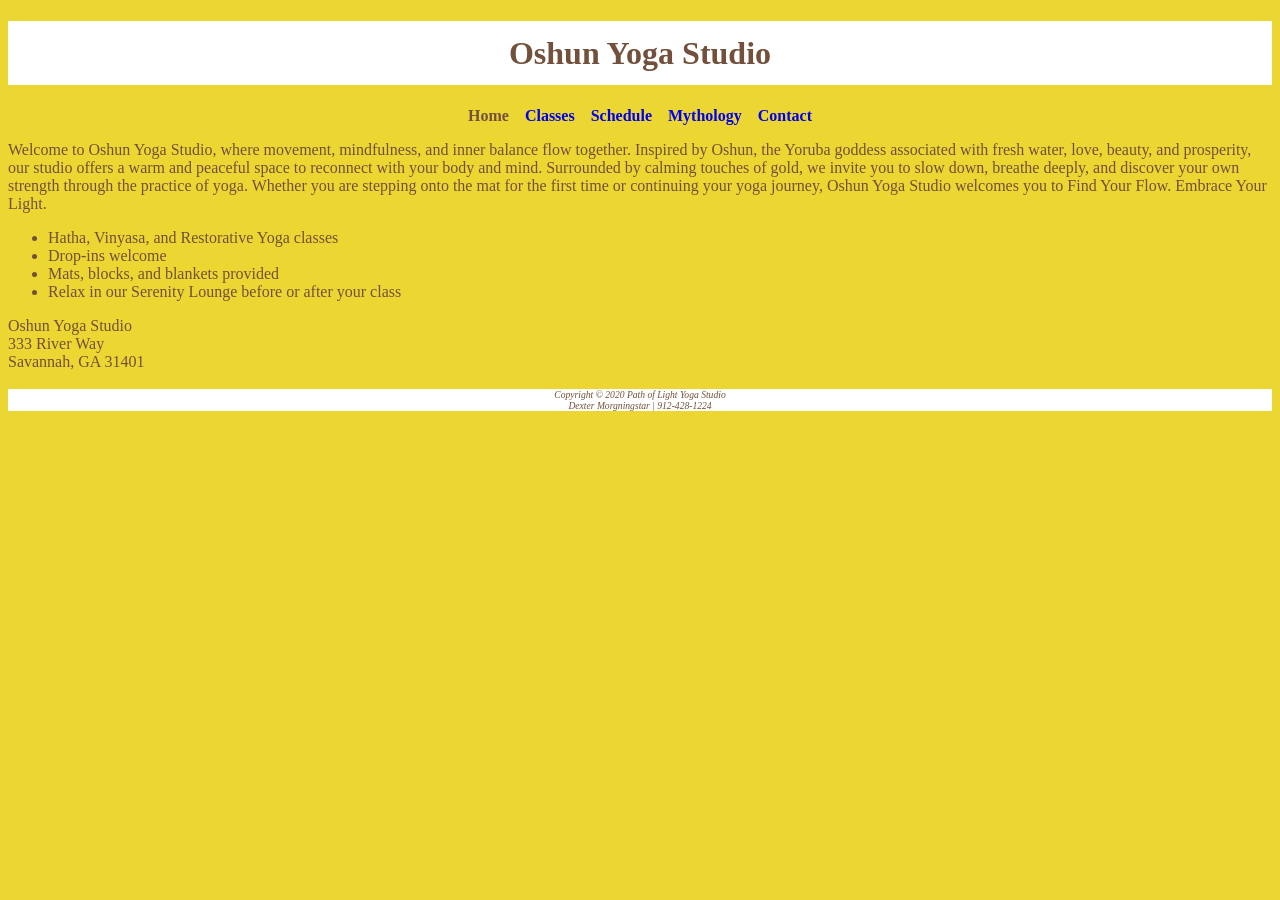
==== index.html @ f08fcf07 "Remodled Oshun's Story CSS" ====
<!DOCTYPE html>
<html lang="en">

<head>
    <meta charset="UTF-8">
    <meta name="viewport" content="width=device-width, initial-scale=1.0">
    <link rel="stylesheet" href="yogacss/yoga.css">
    <title>Oshun Yoga Studio</title>
</head>

<body>
    <header>
        <h1>Oshun Yoga Studio</h1>
    </header>

    <nav>
        <b
            <a href="index.html">Home</a>&nbsp;&nbsp;&nbsp;
            <a href="classes.html">Classes</a>&nbsp;&nbsp;&nbsp;
            <a href="schedule.html">Schedule</a>&nbsp;&nbsp;&nbsp;
            <a href="mythology.html">Mythology</a>&nbsp;&nbsp;&nbsp;
            <a href="contact.html">Contact</a>
        </b>
    </nav>

    <main>
        <p>
            Welcome to <span class="studio">Oshun Yoga Studio</span>, where movement, mindfulness, and inner 
            balance flow together. Inspired by Oshun, the Yoruba goddess associated 
            with fresh water, love, beauty, and prosperity, our studio offers a warm 
            and peaceful space to reconnect with your body and mind. Surrounded by 
            calming touches of gold, we invite you to slow down, breathe deeply, and 
            discover your own strength through the practice of yoga. Whether you are 
            stepping onto the mat for the first time or continuing your yoga journey, 
            <span class="studio">Oshun Yoga Studio</span> welcomes you to Find Your Flow. Embrace Your Light.
        </p>

        <ul>
            <li>Hatha, Vinyasa, and Restorative Yoga classes</li>
            <li>Drop-ins welcome</li>
            <li>Mats, blocks, and blankets provided</li>
            <li>Relax in our Serenity Lounge before or after your class</li>
        </ul>

        <div>
            Oshun Yoga Studio<br>
            333 River Way<br>
            Savannah, GA 31401<br>
        </div>
</main>
        <br>
    <footer>
        Copyright © 2020 Path of Light Yoga Studio <br>
        Dexter Morgningstar | 912-428-1224
</footer>

</body>



</html>
---- yogacss/yoga.css ----
body {
    background-color: #ECD632;
    color: #72503B;
    font-family: Verdana; 
}

header {
    background-color: #FFFFFF;
    text-align: center;
}

h1 {
    line-height: 200%;
}

nav {
    text-align: center;
    font-weight: bold;
}

nav a {
    text-decoration: none; 
}

.studio {
    font-style: itallic; 
}

footer {
    background-color: #FFFFFF;
    font-size: .60em;
    text-align: center; 
    font-style: italic; 
}

#wrapper {
    width: 80%;
    margin-right: auto;
    margin-left: auto;
}

.story {
    background-color: #FFF8DC;
    color: #72503B;
    font-family: Georgia, serif;
    font-size: 1.1em;
    line-height: 1.8;
    padding: 25px;
    margin: 20px auto;
    max-width: 800px;
    border: 2px solid #D4AF37;
    border-radius: 10px;
}

.story dt {
    font-size: 1.5em;
    font-weight: bold;
    color: #8B6508;
    text-align: center;
    margin-bottom: 20px;
}

.story dd {
    margin-left: 0;
    text-align: left;
    line-height: 1.8;
}
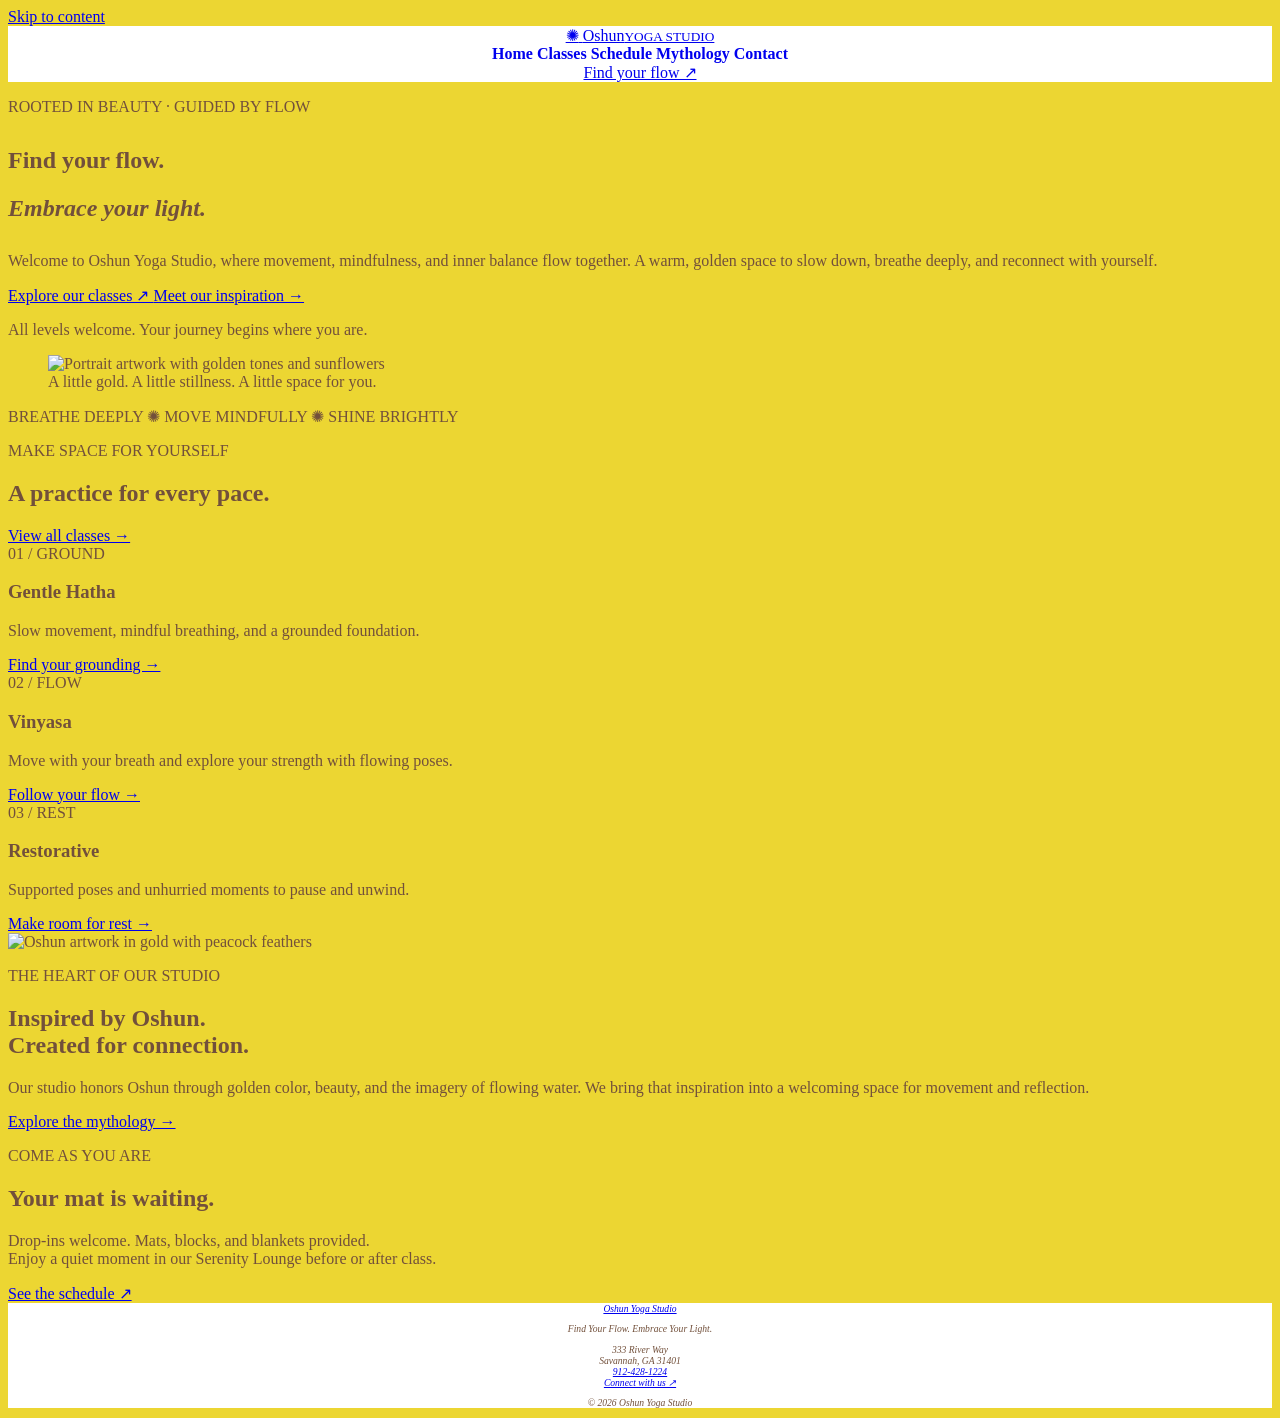
==== commit 358647c5: "Configure html for home page" ====
--- a/index.html
+++ b/index.html
@@ -4,58 +4,181 @@
 <head>
     <meta charset="UTF-8">
     <meta name="viewport" content="width=device-width, initial-scale=1.0">
+    <title>Home | Oshun Yoga Studio</title>
     <link rel="stylesheet" href="yogacss/yoga.css">
-    <title>Oshun Yoga Studio</title>
 </head>
 
 <body>
-    <header>
-        <h1>Oshun Yoga Studio</h1>
+    <a class="skip" href="#main">Skip to content</a>
+
+    <header class="site-header">
+        <a class="brand" href="index.html">
+            <span class="brand-icon" aria-hidden="true">✺</span>
+            <span>Oshun<small>YOGA STUDIO</small></span>
+        </a>
+
+        <nav aria-label="Main navigation">
+            <a href="index.html" aria-current="page">Home</a>
+            <a href="classes.html">Classes</a>
+            <a href="schedule.html">Schedule</a>
+            <a href="mythology.html">Mythology</a>
+            <a href="contact.html">Contact</a>
+        </nav>
+
+        <a class="button small" href="schedule.html">Find your flow ↗</a>
     </header>
 
-    <nav>
-        <b
-            <a href="index.html">Home</a>&nbsp;&nbsp;&nbsp;
-            <a href="classes.html">Classes</a>&nbsp;&nbsp;&nbsp;
-            <a href="schedule.html">Schedule</a>&nbsp;&nbsp;&nbsp;
-            <a href="mythology.html">Mythology</a>&nbsp;&nbsp;&nbsp;
-            <a href="contact.html">Contact</a>
-        </b>
-    </nav>
+    <main id="main">
+        <section class="hero">
+            <div class="hero-copy">
+                <p class="eyebrow">ROOTED IN BEAUTY · GUIDED BY FLOW</p>
 
-    <main>
-        <p>
-            Welcome to <span class="studio">Oshun Yoga Studio</span>, where movement, mindfulness, and inner 
-            balance flow together. Inspired by Oshun, the Yoruba goddess associated 
-            with fresh water, love, beauty, and prosperity, our studio offers a warm 
-            and peaceful space to reconnect with your body and mind. Surrounded by 
-            calming touches of gold, we invite you to slow down, breathe deeply, and 
-            discover your own strength through the practice of yoga. Whether you are 
-            stepping onto the mat for the first time or continuing your yoga journey, 
-            <span class="studio">Oshun Yoga Studio</span> welcomes you to Find Your Flow. Embrace Your Light.
-        </p>
+                <h1>
+                    Find your flow.<br>
+                    <em>Embrace your light.</em>
+                </h1>
 
-        <ul>
-            <li>Hatha, Vinyasa, and Restorative Yoga classes</li>
-            <li>Drop-ins welcome</li>
-            <li>Mats, blocks, and blankets provided</li>
-            <li>Relax in our Serenity Lounge before or after your class</li>
-        </ul>
+                <p>
+                    Welcome to <span class="studio">Oshun Yoga Studio</span>,
+                    where movement, mindfulness, and inner balance flow together.
+                    A warm, golden space to slow down, breathe deeply, and
+                    reconnect with yourself.
+                </p>
+
+                <div class="actions">
+                    <a class="button" href="classes.html">
+                        Explore our classes ↗
+                    </a>
+
+                    <a class="text-link" href="mythology.html">
+                        Meet our inspiration →
+                    </a>
+                </div>
+
+                <p class="hero-note">
+                    All levels welcome. Your journey begins where you are.
+                </p>
+            </div>
+
+            <figure class="hero-art">
+                <img src="images/5-22-10-24-15-36-25m.jpg"
+                    alt="Portrait artwork with golden tones and sunflowers">
+
+                <figcaption>
+                    A little gold. A little stillness. A little space for you.
+                </figcaption>
+            </figure>
+        </section>
+
+        <div class="ribbon" aria-hidden="true">
+            BREATHE DEEPLY
+            <span>✺</span>
+            MOVE MINDFULLY
+            <span>✺</span>
+            SHINE BRIGHTLY
+        </div>
+
+        <section class="section">
+            <div class="section-heading">
+                <div>
+                    <p class="eyebrow">MAKE SPACE FOR YOURSELF</p>
+                    <h2>A practice for every pace.</h2>
+                </div>
+
+                <a class="text-link" href="classes.html">
+                    View all classes →
+                </a>
+            </div>
+
+            <div class="cards">
+                <article class="card">
+                    <span class="number">01 / GROUND</span>
+                    <h3>Gentle Hatha</h3>
+                    <p>
+                        Slow movement, mindful breathing, and a grounded
+                        foundation.
+                    </p>
+                    <a href="classes.html#hatha">Find your grounding →</a>
+                </article>
+
+                <article class="card honey">
+                    <span class="number">02 / FLOW</span>
+                    <h3>Vinyasa</h3>
+                    <p>
+                        Move with your breath and explore your strength
+                        with flowing poses.
+                    </p>
+                    <a href="classes.html#vinyasa">Follow your flow →</a>
+                </article>
+
+                <article class="card brown">
+                    <span class="number">03 / REST</span>
+                    <h3>Restorative</h3>
+                    <p>
+                        Supported poses and unhurried moments to pause
+                        and unwind.
+                    </p>
+                    <a href="classes.html#restorative">Make room for rest →</a>
+                </article>
+            </div>
+        </section>
+
+        <section class="inspiration">
+            <img src="images/images.jpg"
+                alt="Oshun artwork in gold with peacock feathers">
+
+            <div>
+                <p class="eyebrow">THE HEART OF OUR STUDIO</p>
+
+                <h2>
+                    Inspired by Oshun.<br>
+                    Created for connection.
+                </h2>
+
+                <p>
+                    Our studio honors Oshun through golden color, beauty,
+                    and the imagery of flowing water. We bring that
+                    inspiration into a welcoming space for movement
+                    and reflection.
+                </p>
+
+                <a class="text-link" href="mythology.html">
+                    Explore the mythology →
+                </a>
+            </div>
+        </section>
+
+        <section class="section welcome">
+            <p class="eyebrow">COME AS YOU ARE</p>
+            <h2>Your mat is waiting.</h2>
+
+            <p>
+                Drop-ins welcome. Mats, blocks, and blankets provided.<br>
+                Enjoy a quiet moment in our Serenity Lounge before
+                or after class.
+            </p>
+
+            <a class="button" href="schedule.html">See the schedule ↗</a>
+        </section>
+    </main>
+
+    <footer>
+        <div>
+            <a class="footer-brand" href="index.html">Oshun Yoga Studio</a>
+            <p>Find Your Flow. Embrace Your Light.</p>
+        </div>
+
+        <address>
+            333 River Way<br>
+            Savannah, GA 31401<br>
+            <a href="tel:9124281224">912-428-1224</a>
+        </address>
 
         <div>
-            Oshun Yoga Studio<br>
-            333 River Way<br>
-            Savannah, GA 31401<br>
+            <a href="contact.html">Connect with us ↗</a>
+            <p>&copy; 2026 Oshun Yoga Studio</p>
         </div>
-</main>
-        <br>
-    <footer>
-        Copyright © 2020 Path of Light Yoga Studio <br>
-        Dexter Morgningstar | 912-428-1224
-</footer>
-
+    </footer>
 </body>
 
-
-
 </html>
